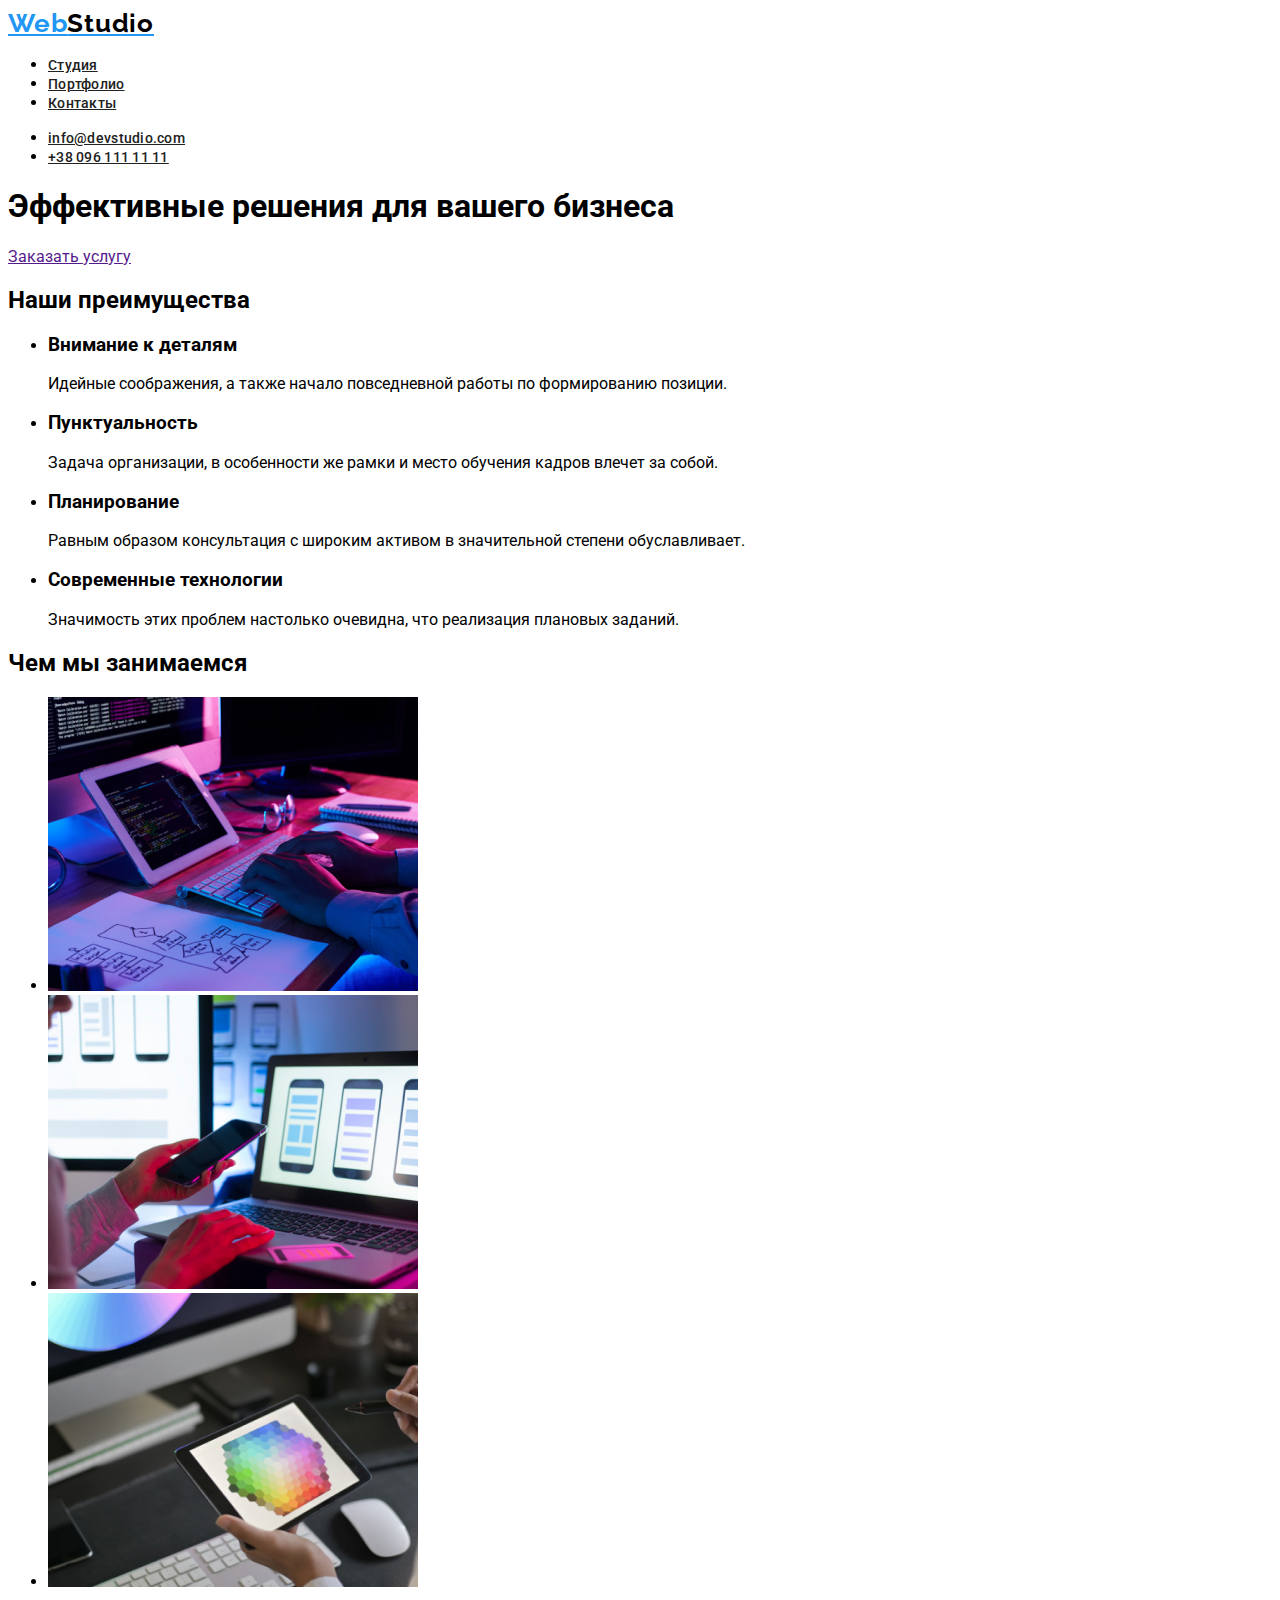
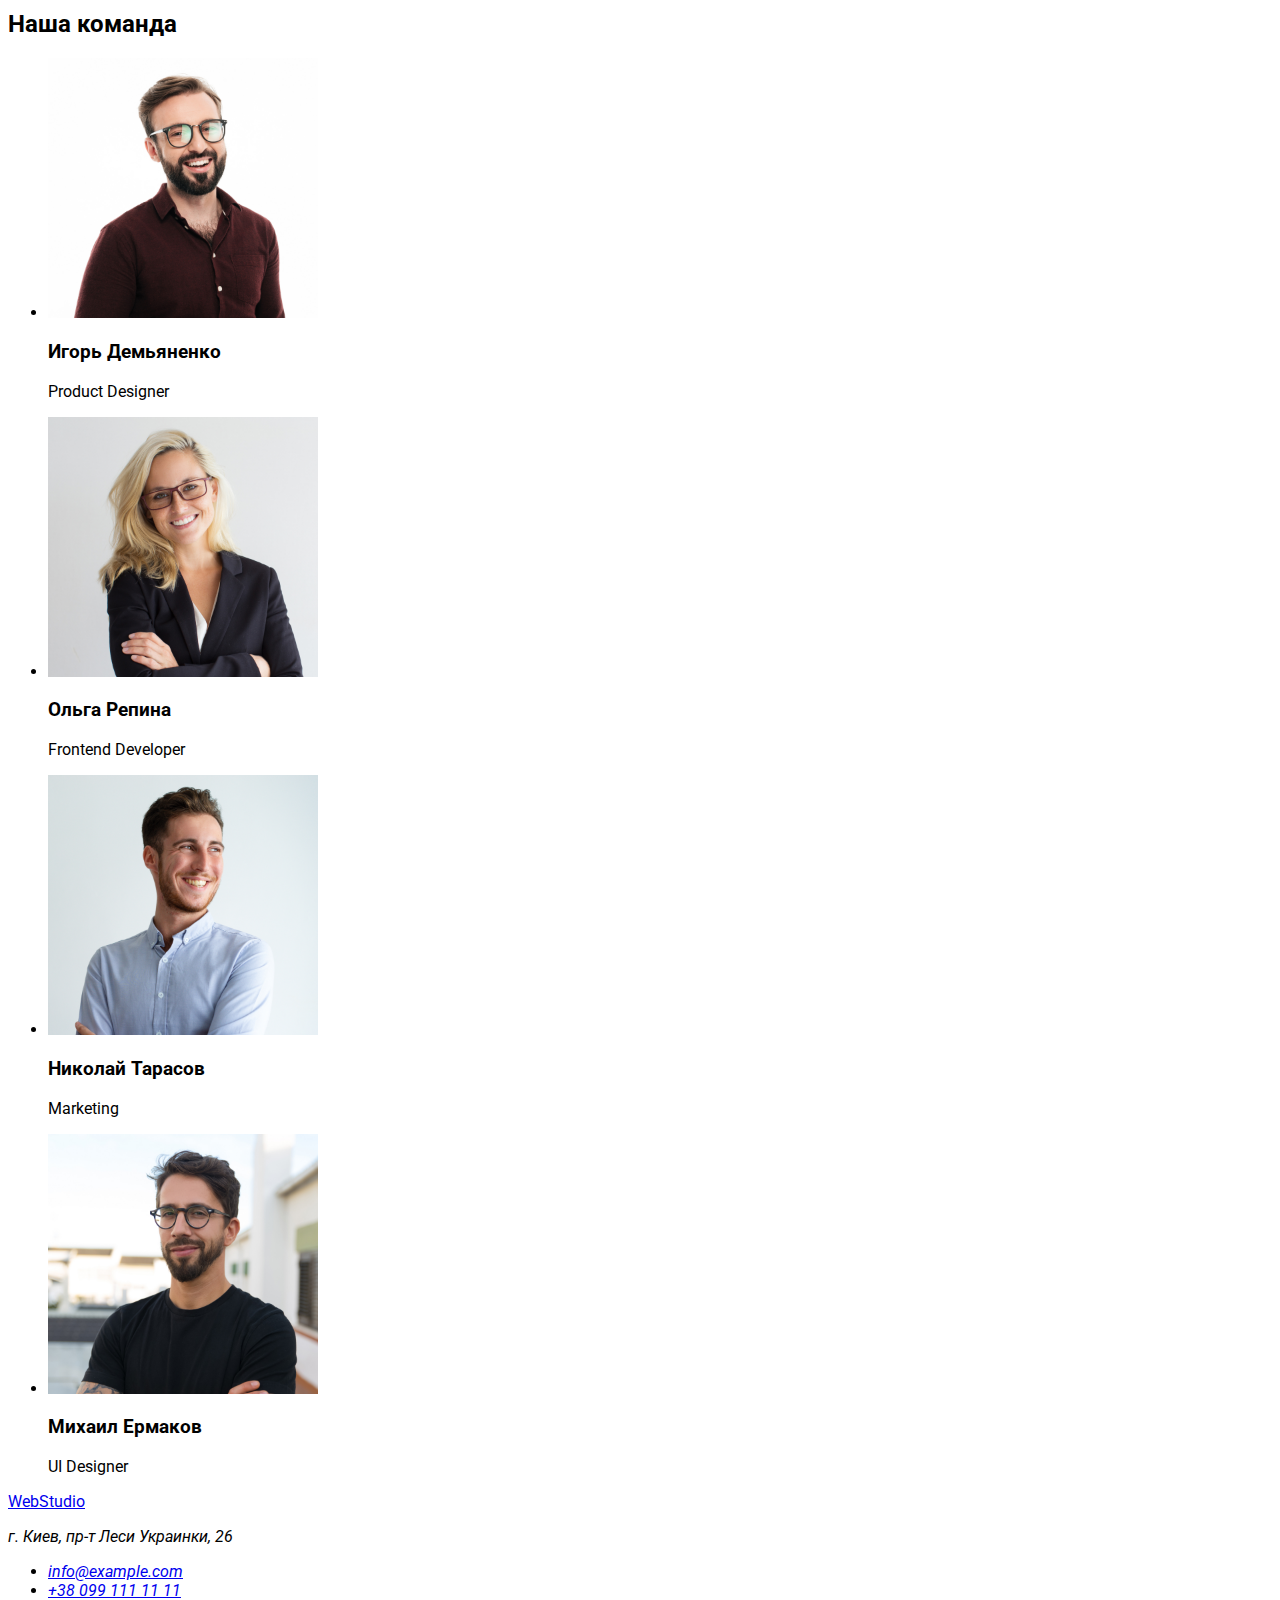
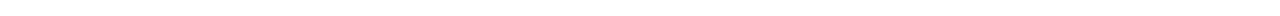
==== index.html @ fad54744 "Добавляет стили для хедера" ====
<!DOCTYPE html>
<html lang="ru">
  <head>
    <meta charset="UTF-8" />
    <meta name="viewport" content="width=device-width, initial-scale=1.0" />
    <title>goit-markup-hw-02</title>
    <link rel="preconnect" href="https://fonts.gstatic.com" />
    <link
      href="https://fonts.googleapis.com/css2?family=Raleway:wght@700&family=Roboto:wght@400;500;700;900&display=swap"
      rel="stylesheet"
    />
    <link rel="stylesheet" href="./css/styles.css" />
  </head>
  <body>
    <!--Header-->
    <header class="header">
      <nav class="navigation">
        <a class="logo" lang="en" href="/"
          >Web<span class="logo-snd">Studio</span></a
        >
        <ul class="navigation-list">
          <li class="navigation-list-item">
            <a class="navigation-list-link" href="/">Студия</a>
          </li>
          <li class="navigation-list-item">
            <a class="navigation-list-link" href="./portfolio.html"
              >Портфолио</a
            >
          </li>
          <li class="navigation-list-item">
            <a class="navigation-list-link" href="">Контакты</a>
          </li>
        </ul>
      </nav>
      <ul class="contacts-list">
        <li class="contacts-list-item">
          <a class="contacts-list-link" href="mailto:info@devstudio.com"
            >info@devstudio.com</a
          >
        </li>
        <li class="contacts-list-item">
          <a class="contacts-list-link" href="tel:+380961111111"
            >+38 096 111 11 11</a
          >
        </li>
      </ul>
    </header>
    <!-- Main -->
    <main>
      <!--Hero-->
      <section>
        <h1>Эффективные решения для вашего бизнеса</h1>
        <a href="">Заказать услугу</a>
      </section>
      <!--Our advantages-->
      <section>
        <h2>Наши преимущества</h2>
        <ul>
          <li>
            <h3>Внимание к деталям</h3>
            <p>
              Идейные соображения, а также начало повседневной работы по
              формированию позиции.
            </p>
          </li>
          <li>
            <h3>Пунктуальность</h3>
            <p>
              Задача организации, в особенности же рамки и место обучения кадров
              влечет за собой.
            </p>
          </li>
          <li>
            <h3>Планирование</h3>
            <p>
              Равным образом консультация с широким активом в значительной
              степени обуславливает.
            </p>
          </li>
          <li>
            <h3>Современные технологии</h3>
            <p>
              Значимость этих проблем настолько очевидна, что реализация
              плановых заданий.
            </p>
          </li>
        </ul>
      </section>
      <!--What are we doing-->
      <section>
        <h2>Чем мы занимаемся</h2>
        <ul>
          <li>
            <img
              src="./images/studio-main/what-we-are-doing/pc.jpg"
              alt="Компьютер"
              width="370"
              height="294"
            />
          </li>
          <li>
            <img
              src="./images/studio-main/what-we-are-doing/phone.jpg"
              alt="Телефон"
              width="370"
              height="294"
            />
          </li>
          <li>
            <img
              src="./images/studio-main/what-we-are-doing/tablet.jpg"
              alt="Планшет"
              width="370"
              height="294"
            />
          </li>
        </ul>
      </section>
      <!--Our team-->
      <section>
        <h2>Наша команда</h2>
        <ul>
          <li>
            <img
              src="./images/studio-main/our-team/ihor.jpg"
              alt="Игорь Демьяненко"
              width="270"
              height="260"
            />
            <h3>Игорь Демьяненко</h3>
            <p lang="en">Product Designer</p>
          </li>
          <li>
            <img
              src="./images/studio-main/our-team/olga.jpg"
              alt="Ольга Репина"
              width="270"
              height="260"
            />
            <h3>Ольга Репина</h3>
            <p lang="en">Frontend Developer</p>
          </li>
          <li>
            <img
              src="./images/studio-main/our-team/nikolay.jpg"
              alt="Николай Тарасов"
              width="270"
              height="260"
            />
            <h3>Николай Тарасов</h3>
            <p lang="en">Marketing</p>
          </li>
          <li>
            <img
              src="./images/studio-main/our-team/myhailo.jpg"
              alt="Михаил Ермаков"
              width="270"
              height="260"
            />
            <h3>Михаил Ермаков</h3>
            <p lang="en">UI Designer</p>
          </li>
        </ul>
      </section>
    </main>
    <!--Footer-->
    <footer>
      <a lang="en" href="/">WebStudio</a>
      <address>
        <p>г. Киев, пр-т Леси Украинки, 26</p>
        <ul>
          <li><a href="mailto:info@example.com">info@example.com</a></li>
          <li><a href="tel:+380991111111">+38 099 111 11 11</a></li>
        </ul>
      </address>
    </footer>
  </body>
</html>
---- css/styles.css ----
:root {
  --text-font: "Roboto", sans-serif;
  --text-title: "Raleway", sans-serif;
  --accent-color: #2196f3;
}

body {
  font-family: var(--text-font);
}

/* Header */

.logo {
  font-family: var(--text-title);
  font-weight: 700;
  font-size: 26px;
  line-height: 1.192;
  letter-spacing: 0.03em;
  color: #2196f3;
}

.logo-snd {
  color: #000000;
}

.navigation-list-link {
  font-weight: 500;
  font-size: 14px;
  line-height: 1.143;
  letter-spacing: 0.02em;
  color: #212121;
}

.navigation-list-link:hover,
.navigation-list-link:focus {
  color: var(--accent-color);
}

.contacts-list-link {
  font-weight: 500;
  font-size: 14px;
  line-height: 1.143;
  letter-spacing: 0.02em;
  color: #212121;
}

.contacts-list-link:hover,
.sontacts-list-link:focus {
  color: var(--accent-color);
}

/* End Header */
/* Studio Main */
/* Hero */

/* End Hero */
/* End Studio Main */
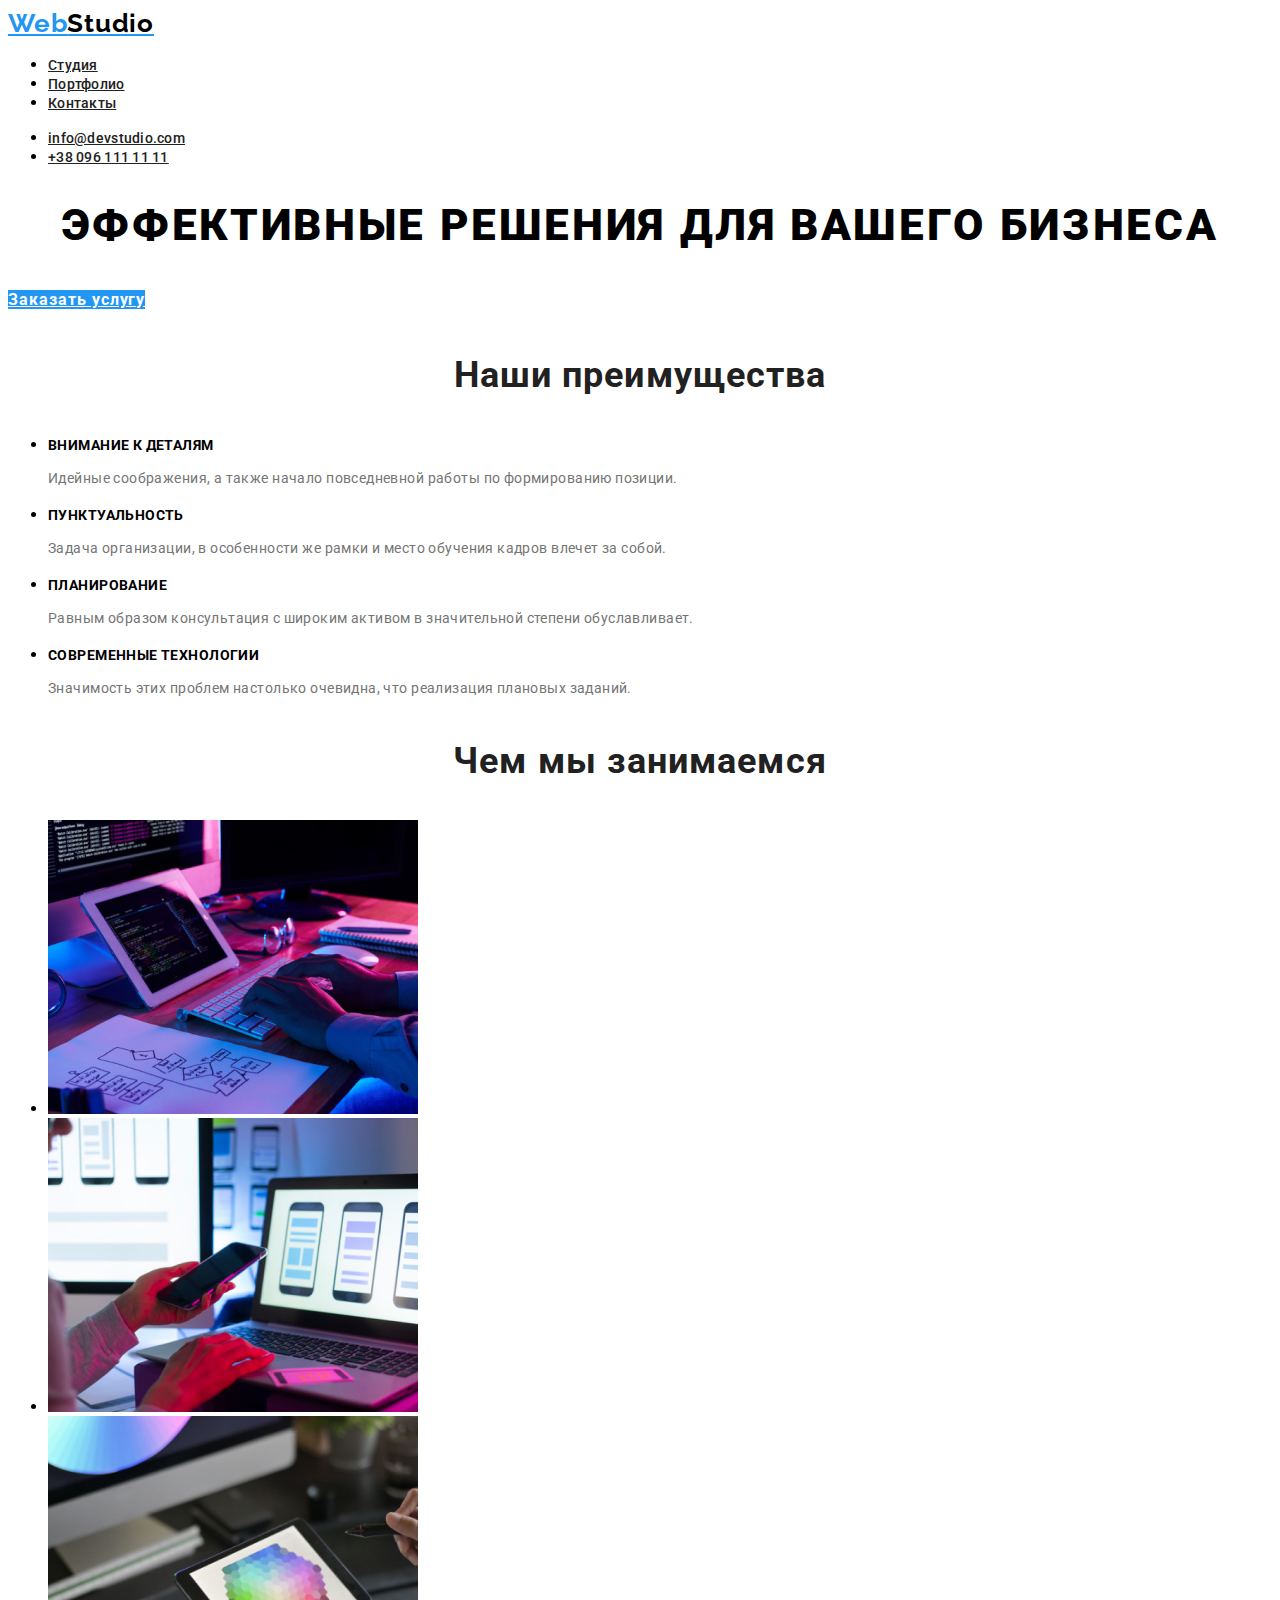
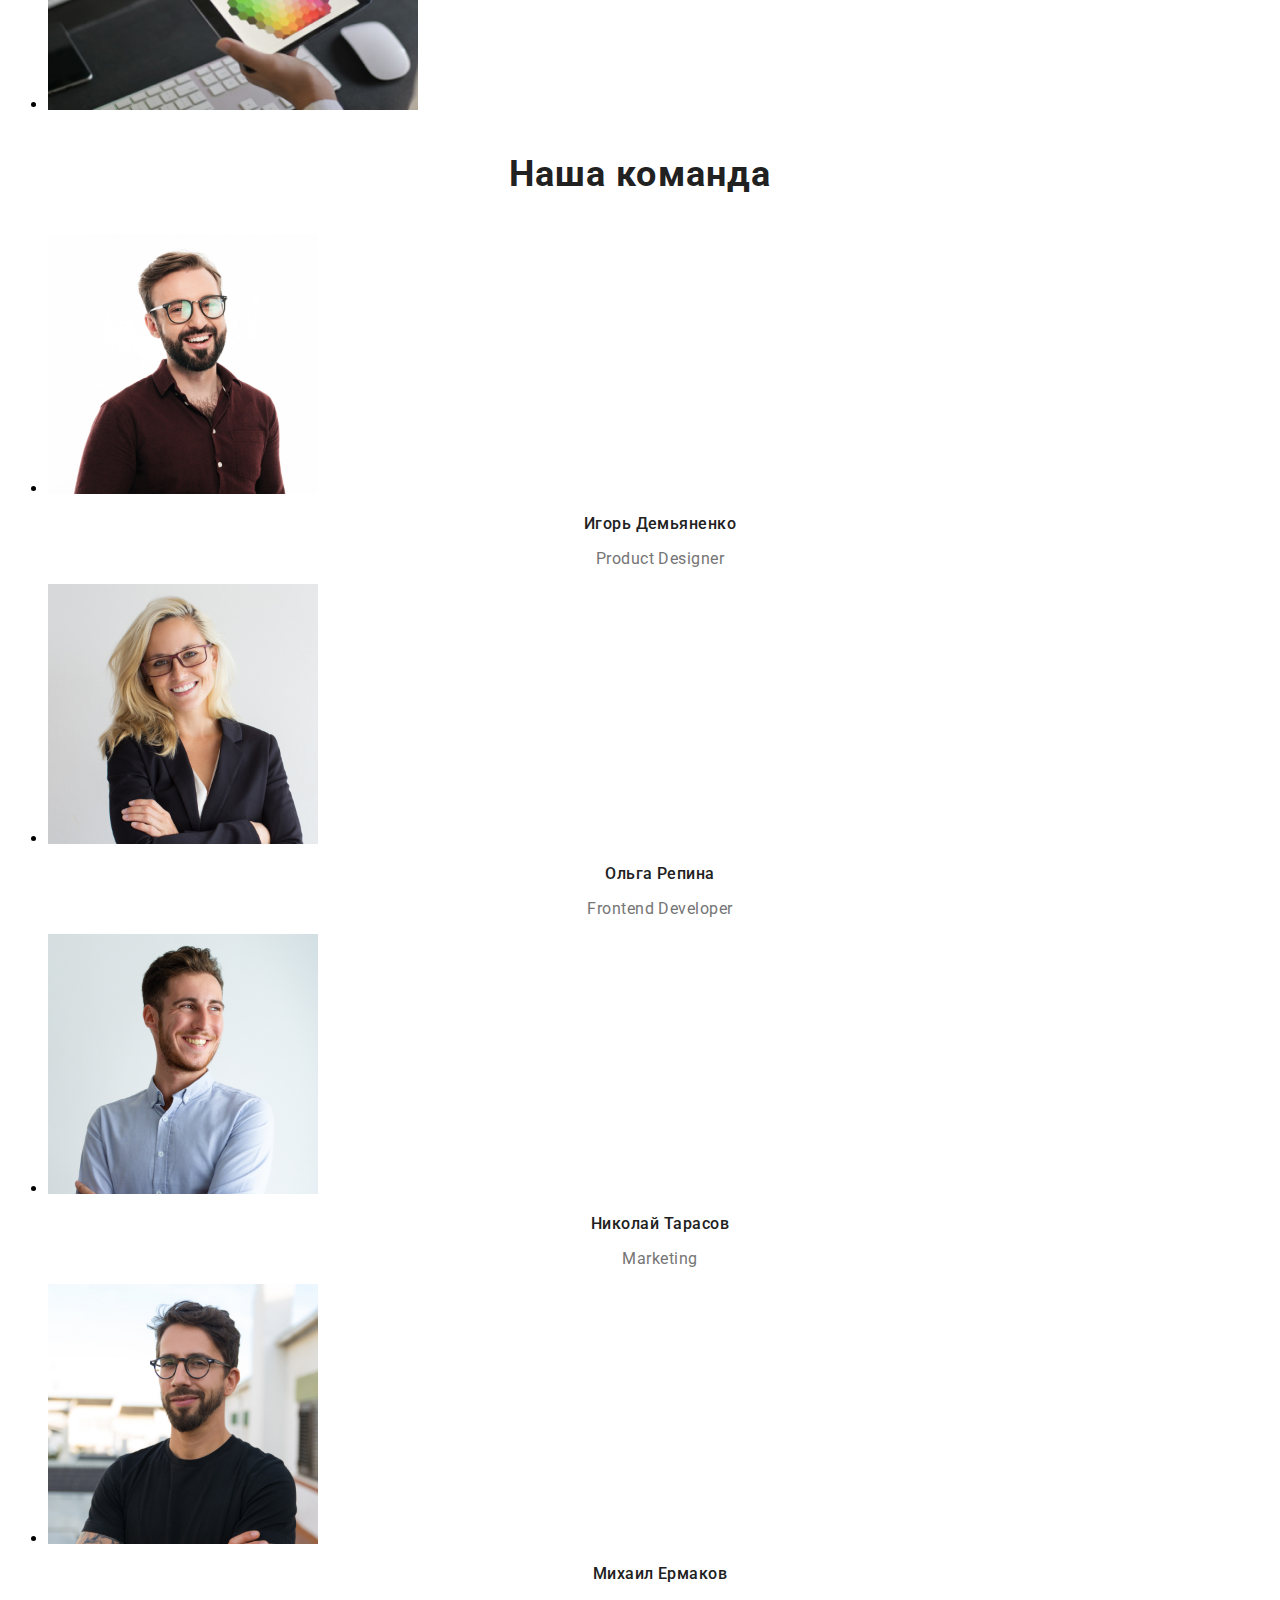
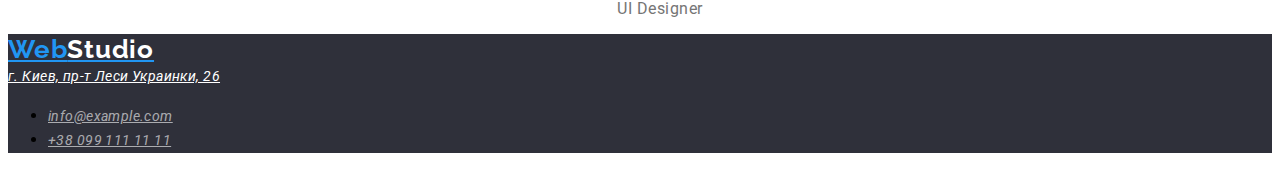
==== commit f7508773: "Добавляет оформление цвета и текста на главную страницу" ====
--- a/index.html
+++ b/index.html
@@ -48,38 +48,38 @@
     <!-- Main -->
     <main>
       <!--Hero-->
-      <section>
-        <h1>Эффективные решения для вашего бизнеса</h1>
-        <a href="">Заказать услугу</a>
+      <section class="hero">
+        <h1 class="hero-title">Эффективные решения для вашего бизнеса</h1>
+        <a class="hero-title-link" href="">Заказать услугу</a>
       </section>
-      <!--Our advantages-->
-      <section>
-        <h2>Наши преимущества</h2>
-        <ul>
-          <li>
-            <h3>Внимание к деталям</h3>
-            <p>
+      <!--Advantages-->
+      <section class="advantages">
+        <h2 class="section-title">Наши преимущества</h2>
+        <ul class="advantages-list">
+          <li class="advantages-list-item">
+            <h3 class="advantages-list-item-title">Внимание к деталям</h3>
+            <p class="advantages-description">
               Идейные соображения, а также начало повседневной работы по
               формированию позиции.
             </p>
           </li>
-          <li>
-            <h3>Пунктуальность</h3>
-            <p>
+          <li class="advantages-list-item">
+            <h3 class="advantages-list-item-title">Пунктуальность</h3>
+            <p class="advantages-description">
               Задача организации, в особенности же рамки и место обучения кадров
               влечет за собой.
             </p>
           </li>
-          <li>
-            <h3>Планирование</h3>
-            <p>
+          <li class="advantages-list-item">
+            <h3 class="advantages-list-item-title">Планирование</h3>
+            <p class="advantages-description">
               Равным образом консультация с широким активом в значительной
               степени обуславливает.
             </p>
           </li>
-          <li>
-            <h3>Современные технологии</h3>
-            <p>
+          <li class="advantages-list-item">
+            <h3 class="advantages-list-item-title">Современные технологии</h3>
+            <p class="advantages-description">
               Значимость этих проблем настолько очевидна, что реализация
               плановых заданий.
             </p>
@@ -87,10 +87,10 @@
         </ul>
       </section>
       <!--What are we doing-->
-      <section>
-        <h2>Чем мы занимаемся</h2>
-        <ul>
-          <li>
+      <section class="what-are-we-doing">
+        <h2 class="section-title">Чем мы занимаемся</h2>
+        <ul class="what-are-we-doing-list">
+          <li class="what-are-we-doing-list-item">
             <img
               src="./images/studio-main/what-we-are-doing/pc.jpg"
               alt="Компьютер"
@@ -98,7 +98,7 @@
               height="294"
             />
           </li>
-          <li>
+          <li class="what-are-we-doing-list-item">
             <img
               src="./images/studio-main/what-we-are-doing/phone.jpg"
               alt="Телефон"
@@ -106,7 +106,7 @@
               height="294"
             />
           </li>
-          <li>
+          <li class="what-are-we-doing-list-item">
             <img
               src="./images/studio-main/what-we-are-doing/tablet.jpg"
               alt="Планшет"
@@ -116,61 +116,73 @@
           </li>
         </ul>
       </section>
-      <!--Our team-->
-      <section>
-        <h2>Наша команда</h2>
-        <ul>
-          <li>
+      <!--Team-->
+      <section class="team">
+        <h2 class="section-title">Наша команда</h2>
+        <ul class="team-list">
+          <li class="team-list-item">
             <img
               src="./images/studio-main/our-team/ihor.jpg"
               alt="Игорь Демьяненко"
               width="270"
               height="260"
             />
-            <h3>Игорь Демьяненко</h3>
-            <p lang="en">Product Designer</p>
+            <h3 class="team-member">Игорь Демьяненко</h3>
+            <p class="team-member-description" lang="en">Product Designer</p>
           </li>
-          <li>
+          <li class="team-list-item">
             <img
               src="./images/studio-main/our-team/olga.jpg"
               alt="Ольга Репина"
               width="270"
               height="260"
             />
-            <h3>Ольга Репина</h3>
-            <p lang="en">Frontend Developer</p>
+            <h3 class="team-member">Ольга Репина</h3>
+            <p class="team-member-description" lang="en">Frontend Developer</p>
           </li>
-          <li>
+          <li class="team-list-item">
             <img
               src="./images/studio-main/our-team/nikolay.jpg"
               alt="Николай Тарасов"
               width="270"
               height="260"
             />
-            <h3>Николай Тарасов</h3>
-            <p lang="en">Marketing</p>
+            <h3 class="team-member">Николай Тарасов</h3>
+            <p class="team-member-description" lang="en">Marketing</p>
           </li>
-          <li>
+          <li class="team-list-item">
             <img
               src="./images/studio-main/our-team/myhailo.jpg"
               alt="Михаил Ермаков"
               width="270"
               height="260"
             />
-            <h3>Михаил Ермаков</h3>
-            <p lang="en">UI Designer</p>
+            <h3 class="team-member">Михаил Ермаков</h3>
+            <p class="team-member-description" lang="en">UI Designer</p>
           </li>
         </ul>
       </section>
     </main>
     <!--Footer-->
-    <footer>
-      <a lang="en" href="/">WebStudio</a>
-      <address>
-        <p>г. Киев, пр-т Леси Украинки, 26</p>
-        <ul>
-          <li><a href="mailto:info@example.com">info@example.com</a></li>
-          <li><a href="tel:+380991111111">+38 099 111 11 11</a></li>
+    <footer class="footer">
+      <a class="logo" lang="en" href="/"
+        >Web<span class="logo-snd-footer">Studio</span></a
+      >
+      <address class="adress">
+        <a class="adress-link" href="https://goo.gl/maps/rx9wc3Hp7wEUhMK58"
+          >г. Киев, пр-т Леси Украинки, 26</a
+        >
+        <ul class="footer-contacts-list">
+          <li class="footer-contacts-list-item">
+            <a class="footer-contacts-list-link" href="mailto:info@example.com"
+              >info@example.com</a
+            >
+          </li>
+          <li class="footer-contacts-list-item">
+            <a class="footer-contacts-list-link" href="tel:+380991111111"
+              >+38 099 111 11 11</a
+            >
+          </li>
         </ul>
       </address>
     </footer>
--- a/css/styles.css
+++ b/css/styles.css
@@ -9,7 +9,6 @@
 }
 
 /* Header */
-
 .logo {
   font-family: var(--text-title);
   font-weight: 700;
@@ -48,10 +47,106 @@
 .sontacts-list-link:focus {
   color: var(--accent-color);
 }
+/* End Header */
 
-/* End Header */
 /* Studio Main */
+
 /* Hero */
+.hero-title {
+  font-weight: 900;
+  font-size: 44px;
+  line-height: 1.364;
+  text-align: center;
+  letter-spacing: 0.06em;
+  text-transform: uppercase;
+  /* color: #ffffff; */
+}
 
+.hero-title-link {
+  background-color: #2196f3;
+  font-weight: 700;
+  font-size: 16px;
+  line-height: 1.875;
+  align-items: center;
+  text-align: center;
+  letter-spacing: 0.06em;
+  color: #ffffff;
+}
 /* End Hero */
+
+/*Avantages */
+.advantages-list-item-title {
+  font-weight: 700;
+  font-size: 14px;
+  line-height: 1.143;
+  letter-spacing: 0.03em;
+  text-transform: uppercase;
+}
+
+.advantages-description {
+  font-weight: 400;
+  font-size: 14px;
+  line-height: 1.714;
+  letter-spacing: 0.03em;
+  color: #757575;
+}
+/* Advantages */
+
+/* What are we doing */
+.section-title {
+  font-weight: 700;
+  font-size: 36px;
+  line-height: 1.667;
+  text-align: center;
+  letter-spacing: 0.03em;
+  color: #212121;
+}
+/* End what are we doing */
+
+/* Team */
+.team-member {
+  font-weight: 500;
+  font-size: 16px;
+  line-height: 1.187;
+  text-align: center;
+  letter-spacing: 0.03em;
+  color: #212121;
+}
+
+.team-member-description {
+  font-weight: 400;
+  font-size: 16px;
+  line-height: 1.187;
+  text-align: center;
+  letter-spacing: 0.03em;
+  color: #757575;
+}
+/* End team */
+
 /* End Studio Main */
+
+/* Footer */
+.footer {
+  background-color: #2f303a;
+}
+
+.logo-snd-footer {
+  color: #ffffff;
+}
+
+.adress-link {
+  font-weight: 400;
+  font-size: 14px;
+  line-height: 1.714;
+  letter-spacing: 0.03em;
+  color: #ffffff;
+}
+
+.footer-contacts-list-link {
+  font-weight: 400;
+  font-size: 14px;
+  line-height: 1.714;
+  letter-spacing: 0.03em;
+  color: rgba(255, 255, 255, 0.6);
+}
+/* End footer */
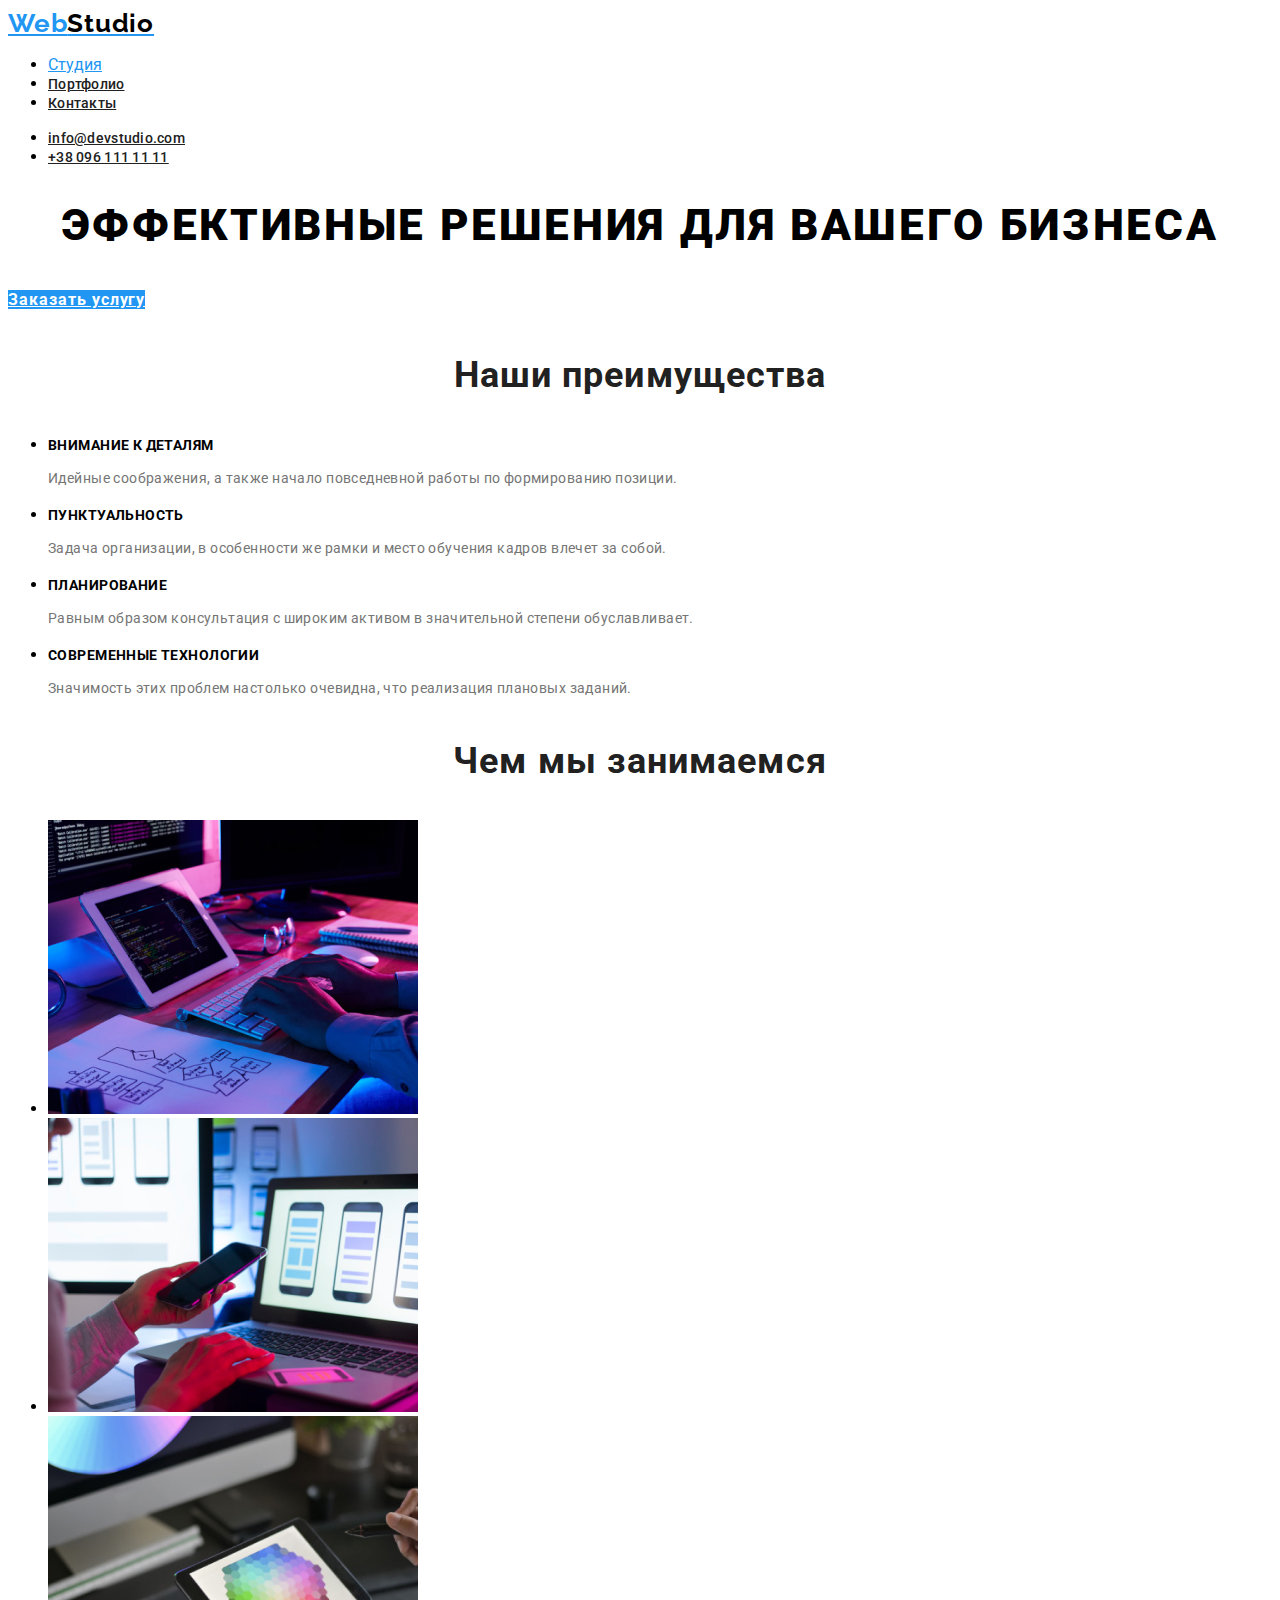
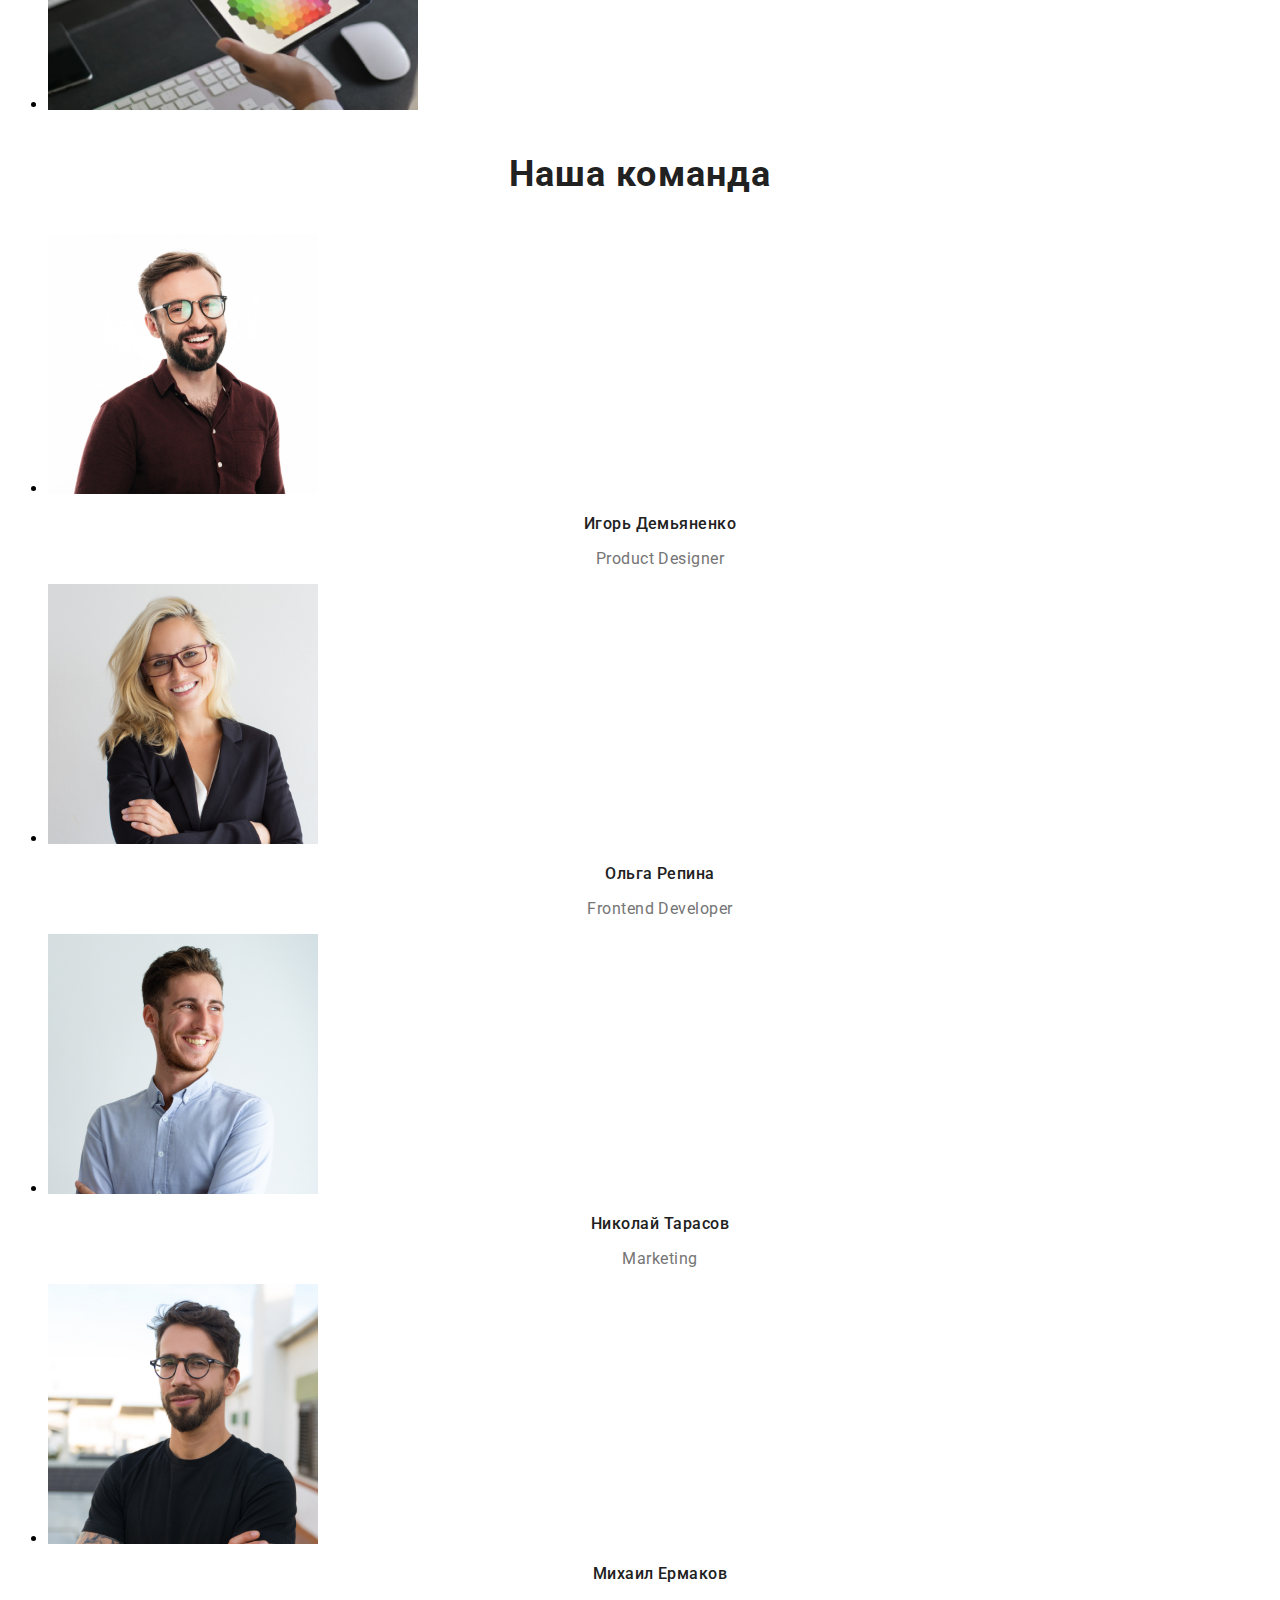
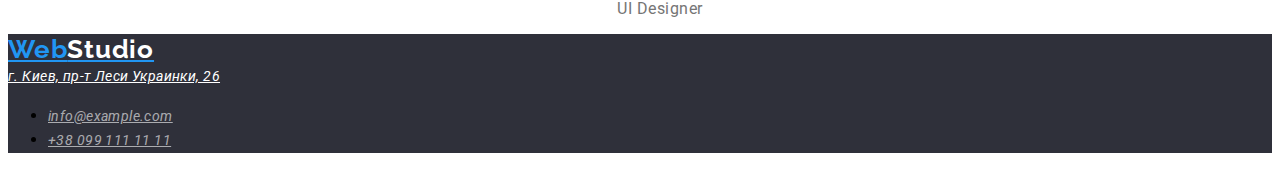
==== commit 4e7d77c5: "Добавляет оформление цвета и текста на страницу портфолио" ====
--- a/index.html
+++ b/index.html
@@ -20,7 +20,9 @@
         >
         <ul class="navigation-list">
           <li class="navigation-list-item">
-            <a class="navigation-list-link" href="/">Студия</a>
+            <a class="navigation-list-link, link-active-page" href="/"
+              >Студия</a
+            >
           </li>
           <li class="navigation-list-item">
             <a class="navigation-list-link" href="./portfolio.html"
--- a/css/styles.css
+++ b/css/styles.css
@@ -9,6 +9,9 @@
 }
 
 /* Header */
+.link-active-page {
+  color: var(--accent-color);
+}
 .logo {
   font-family: var(--text-title);
   font-weight: 700;
@@ -44,13 +47,38 @@
 }
 
 .contacts-list-link:hover,
-.sontacts-list-link:focus {
+.contacts-list-link:focus {
   color: var(--accent-color);
 }
 /* End Header */
 
+/* Footer */
+.footer {
+  background-color: #2f303a;
+}
+
+.logo-snd-footer {
+  color: #ffffff;
+}
+
+.adress-link {
+  font-weight: 400;
+  font-size: 14px;
+  line-height: 1.714;
+  letter-spacing: 0.03em;
+  color: #ffffff;
+}
+
+.footer-contacts-list-link {
+  font-weight: 400;
+  font-size: 14px;
+  line-height: 1.714;
+  letter-spacing: 0.03em;
+  color: rgba(255, 255, 255, 0.6);
+}
+/* End footer */
+
 /* Studio Main */
-
 /* Hero */
 .hero-title {
   font-weight: 900;
@@ -122,31 +150,41 @@
   color: #757575;
 }
 /* End team */
-
 /* End Studio Main */
 
-/* Footer */
-.footer {
-  background-color: #2f303a;
+/* Portfolio main */
+/* Filters btn */
+.filter-btn-item {
+  font-weight: 500;
+  font-size: 16px;
+  line-height: 1.625;
+  text-align: center;
+  letter-spacing: 0.03em;
+  color: #212121;
 }
 
-.logo-snd-footer {
+.filter-btn-item:hover,
+.filter-btn-item:focus {
+  background-color: var(--accent-color);
   color: #ffffff;
 }
+/* End filters btn */
 
-.adress-link {
-  font-weight: 400;
-  font-size: 14px;
-  line-height: 1.714;
-  letter-spacing: 0.03em;
-  color: #ffffff;
+/* Projects */
+.projects-list-item-title {
+  font-weight: 700;
+  font-size: 18px;
+  line-height: 2;
+  letter-spacing: 0.06em;
+  color: #212121;
 }
 
-.footer-contacts-list-link {
+.projects-list-item-description {
   font-weight: 400;
-  font-size: 14px;
-  line-height: 1.714;
+  font-size: 16px;
+  line-height: 1.875;
   letter-spacing: 0.03em;
-  color: rgba(255, 255, 255, 0.6);
+  color: #757575;
 }
-/* End footer */
+/* End projects */
+/* End portfolio main */
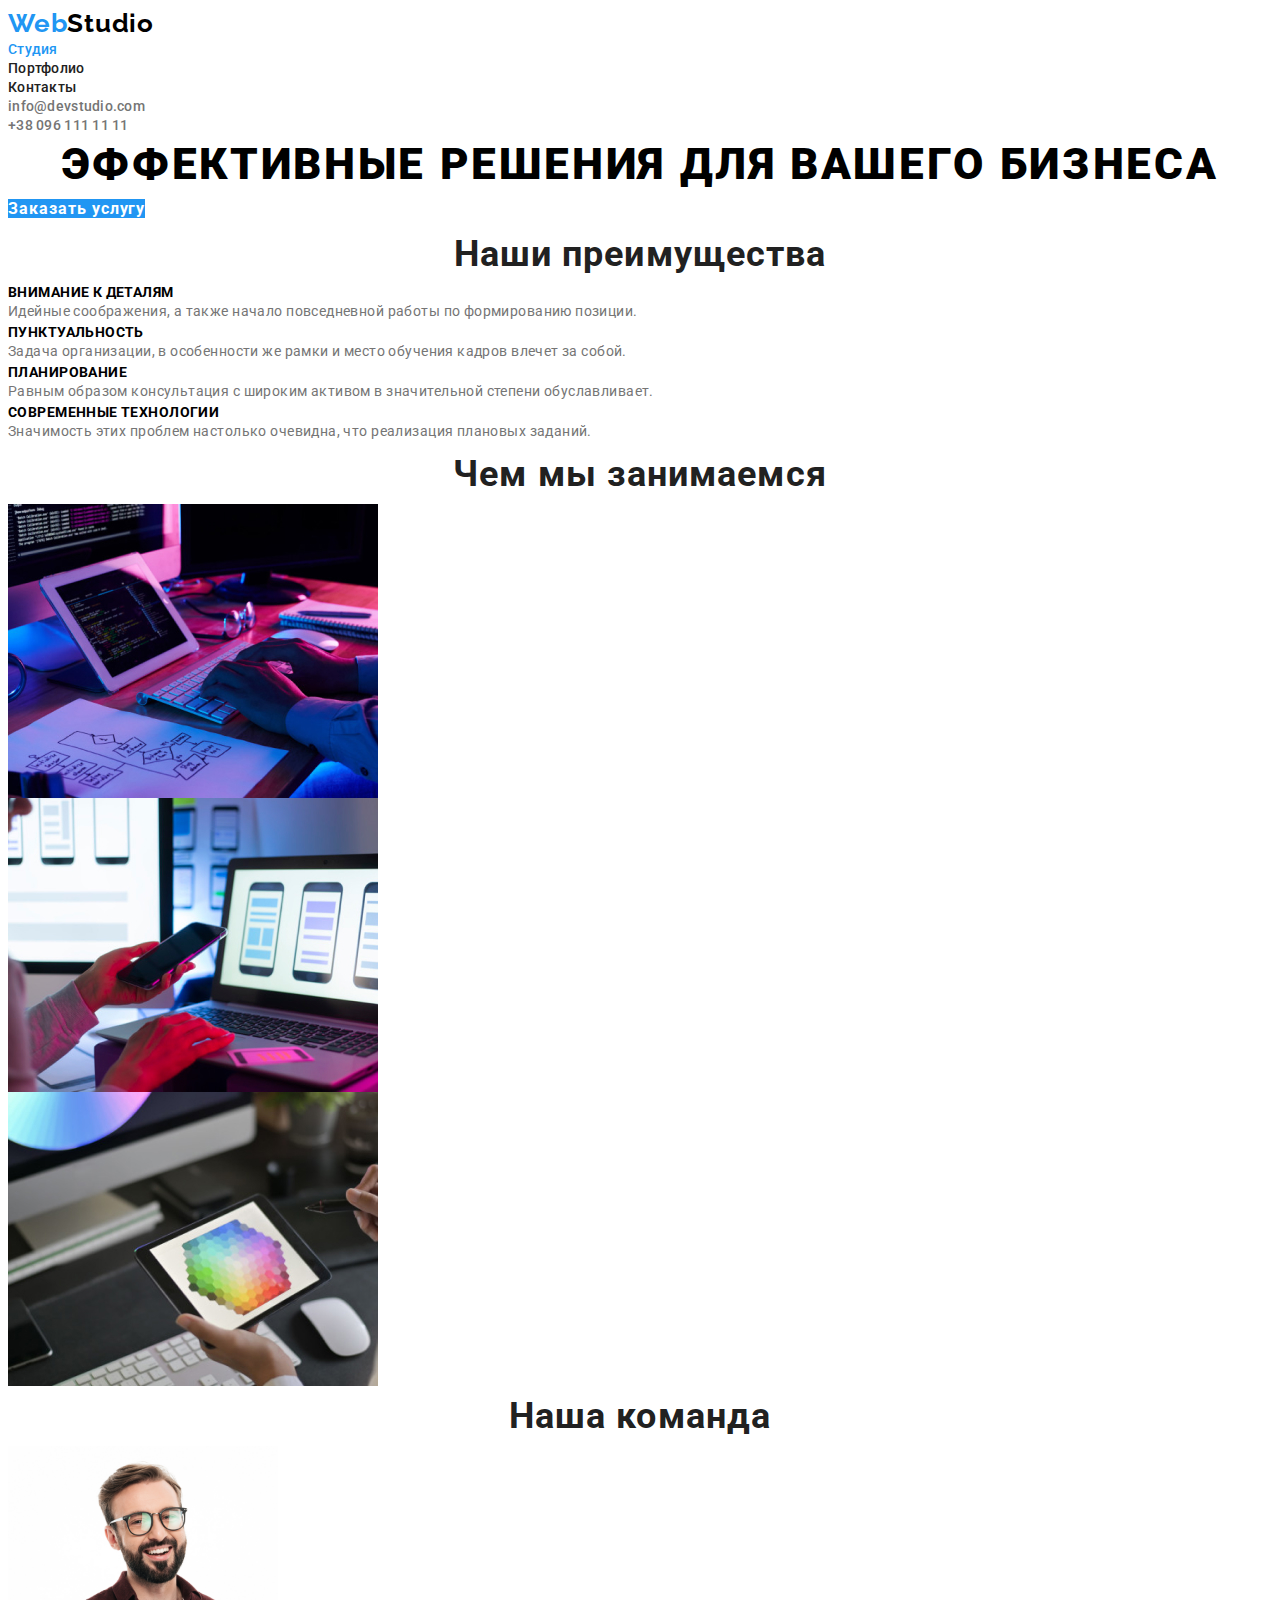
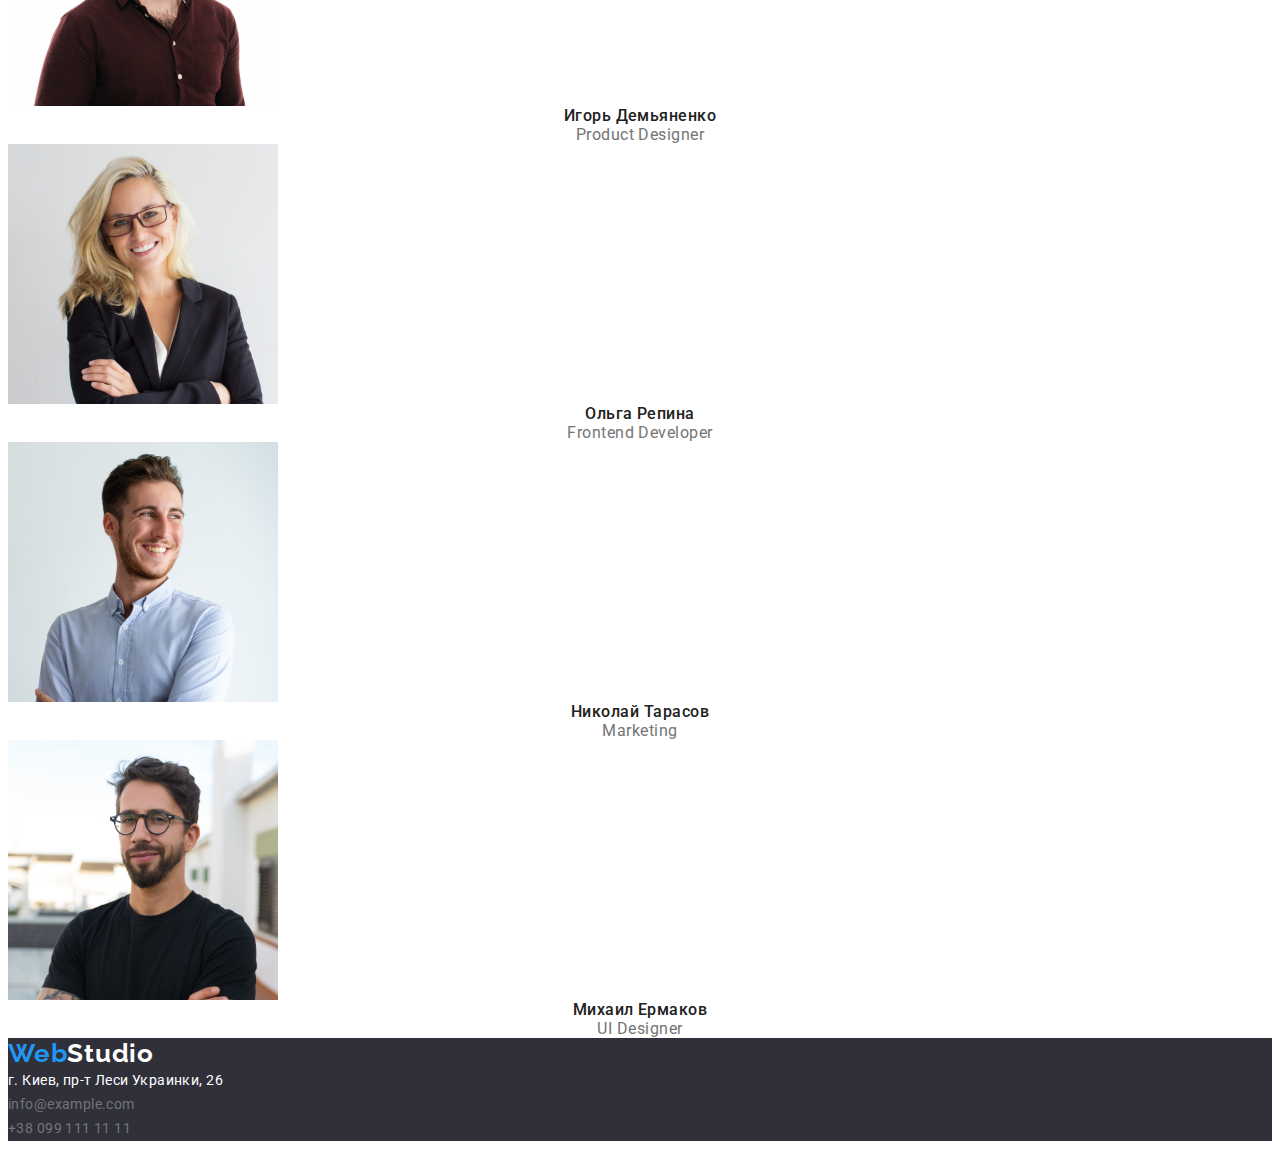
==== commit 75c0484c: "update" ====
--- a/index.html
+++ b/index.html
@@ -9,18 +9,24 @@
       href="https://fonts.googleapis.com/css2?family=Raleway:wght@700&family=Roboto:wght@400;500;700;900&display=swap"
       rel="stylesheet"
     />
+    <link
+      rel="stylesheet"
+      href="https://cdnjs.cloudflare.com/ajax/libs/modern-normalize/1.0.0/modern-normalize.min.css"
+      integrity="sha512-ISS7cAi1PEhQ8jnbJpJZMd29NlhNj4AWYyLOSp2CE/CsHxTCu+r+t0D2yoJudVrd0/8fTVPUVDzY5Tvli75u/g=="
+      crossorigin="anonymous"
+    />
     <link rel="stylesheet" href="./css/styles.css" />
   </head>
   <body>
     <!--Header-->
     <header class="header">
       <nav class="navigation">
-        <a class="logo" lang="en" href="/"
-          >Web<span class="logo-snd">Studio</span></a
+        <a class="logo" lang="en" href="./index.html"
+          >Web<span class="logo-second">Studio</span></a
         >
         <ul class="navigation-list">
           <li class="navigation-list-item">
-            <a class="navigation-list-link, link-active-page" href="/"
+            <a class="navigation-list-link current-page" href="./index.html"
               >Студия</a
             >
           </li>
@@ -168,10 +174,13 @@
     <!--Footer-->
     <footer class="footer">
       <a class="logo" lang="en" href="/"
-        >Web<span class="logo-snd-footer">Studio</span></a
+        >Web<span class="logo-second-inverse">Studio</span></a
       >
       <address class="adress">
-        <a class="adress-link" href="https://goo.gl/maps/rx9wc3Hp7wEUhMK58"
+        <a
+          class="adress-link"
+          target="_blank"
+          href="https://goo.gl/maps/rx9wc3Hp7wEUhMK58"
           >г. Киев, пр-т Леси Украинки, 26</a
         >
         <ul class="footer-contacts-list">
--- a/css/styles.css
+++ b/css/styles.css
@@ -1,7 +1,42 @@
+/* Normalize */
+h1,
+h2,
+h3,
+h4,
+h5,
+h6,
+p {
+  margin: 0;
+}
+
+ul,
+ol {
+  margin: 0;
+  padding: 0;
+  list-style: none;
+}
+
+img {
+  display: block;
+}
+
+a {
+  text-decoration: none;
+}
+/* End normalize */
+
 :root {
   --text-font: "Roboto", sans-serif;
   --text-title: "Raleway", sans-serif;
+  --mostly-used-color: #212121;
+  --mostly-used-color-inverse: #ffffff;
+  --second-level-color: #757575;
   --accent-color: #2196f3;
+  --logo-first-color: #2196f3;
+  --logo-second-color: #000000;
+  --logo-second-color-inverse: #ffffff;
+  --hero-link-background-color: #2196f3;
+  --footer-background-color: #2f303a;
 }
 
 body {
@@ -9,20 +44,17 @@
 }
 
 /* Header */
-.link-active-page {
-  color: var(--accent-color);
-}
 .logo {
   font-family: var(--text-title);
   font-weight: 700;
   font-size: 26px;
   line-height: 1.192;
   letter-spacing: 0.03em;
-  color: #2196f3;
-}
-
-.logo-snd {
-  color: #000000;
+  color: var(--logo-first-color);
+}
+
+.logo-second {
+  color: var(--logo-second-color);
 }
 
 .navigation-list-link {
@@ -30,7 +62,11 @@
   font-size: 14px;
   line-height: 1.143;
   letter-spacing: 0.02em;
-  color: #212121;
+  color: var(--mostly-used-color);
+}
+
+.current-page {
+  color: var(--accent-color);
 }
 
 .navigation-list-link:hover,
@@ -43,7 +79,7 @@
   font-size: 14px;
   line-height: 1.143;
   letter-spacing: 0.02em;
-  color: #212121;
+  color: var(--second-level-color);
 }
 
 .contacts-list-link:hover,
@@ -54,11 +90,15 @@
 
 /* Footer */
 .footer {
-  background-color: #2f303a;
-}
-
-.logo-snd-footer {
-  color: #ffffff;
+  background-color: var(--footer-background-color);
+}
+
+.adress {
+  font-style: normal;
+}
+
+.logo-second-inverse {
+  color: var(--logo-second-color-inverse);
 }
 
 .adress-link {
@@ -66,7 +106,7 @@
   font-size: 14px;
   line-height: 1.714;
   letter-spacing: 0.03em;
-  color: #ffffff;
+  color: var(--mostly-used-color-inverse);
 }
 
 .footer-contacts-list-link {
@@ -74,7 +114,7 @@
   font-size: 14px;
   line-height: 1.714;
   letter-spacing: 0.03em;
-  color: rgba(255, 255, 255, 0.6);
+  color: var(--second-level-color);
 }
 /* End footer */
 
@@ -87,18 +127,19 @@
   text-align: center;
   letter-spacing: 0.06em;
   text-transform: uppercase;
-  /* color: #ffffff; */
+  /* Раскоментировать после добавления фона!!! */
+  /* color: var(--mostly-used-color-inverse); */
 }
 
 .hero-title-link {
-  background-color: #2196f3;
+  background-color: var(--hero-link-background-color);
   font-weight: 700;
   font-size: 16px;
   line-height: 1.875;
   align-items: center;
   text-align: center;
   letter-spacing: 0.06em;
-  color: #ffffff;
+  color: var(--mostly-used-color-inverse);
 }
 /* End Hero */
 
@@ -116,7 +157,7 @@
   font-size: 14px;
   line-height: 1.714;
   letter-spacing: 0.03em;
-  color: #757575;
+  color: var(--second-level-color);
 }
 /* Advantages */
 
@@ -127,7 +168,7 @@
   line-height: 1.667;
   text-align: center;
   letter-spacing: 0.03em;
-  color: #212121;
+  color: var(--mostly-used-color);
 }
 /* End what are we doing */
 
@@ -138,7 +179,7 @@
   line-height: 1.187;
   text-align: center;
   letter-spacing: 0.03em;
-  color: #212121;
+  color: var(--mostly-used-color);
 }
 
 .team-member-description {
@@ -147,7 +188,7 @@
   line-height: 1.187;
   text-align: center;
   letter-spacing: 0.03em;
-  color: #757575;
+  color: var(--second-level-color);
 }
 /* End team */
 /* End Studio Main */
@@ -160,13 +201,13 @@
   line-height: 1.625;
   text-align: center;
   letter-spacing: 0.03em;
-  color: #212121;
+  color: var(--mostly-used-color);
 }
 
 .filter-btn-item:hover,
 .filter-btn-item:focus {
   background-color: var(--accent-color);
-  color: #ffffff;
+  color: var(--mostly-used-color-inverse);
 }
 /* End filters btn */
 
@@ -176,7 +217,7 @@
   font-size: 18px;
   line-height: 2;
   letter-spacing: 0.06em;
-  color: #212121;
+  color: var(--mostly-used-color);
 }
 
 .projects-list-item-description {
@@ -184,7 +225,7 @@
   font-size: 16px;
   line-height: 1.875;
   letter-spacing: 0.03em;
-  color: #757575;
+  color: var(--second-level-color);
 }
 /* End projects */
 /* End portfolio main */
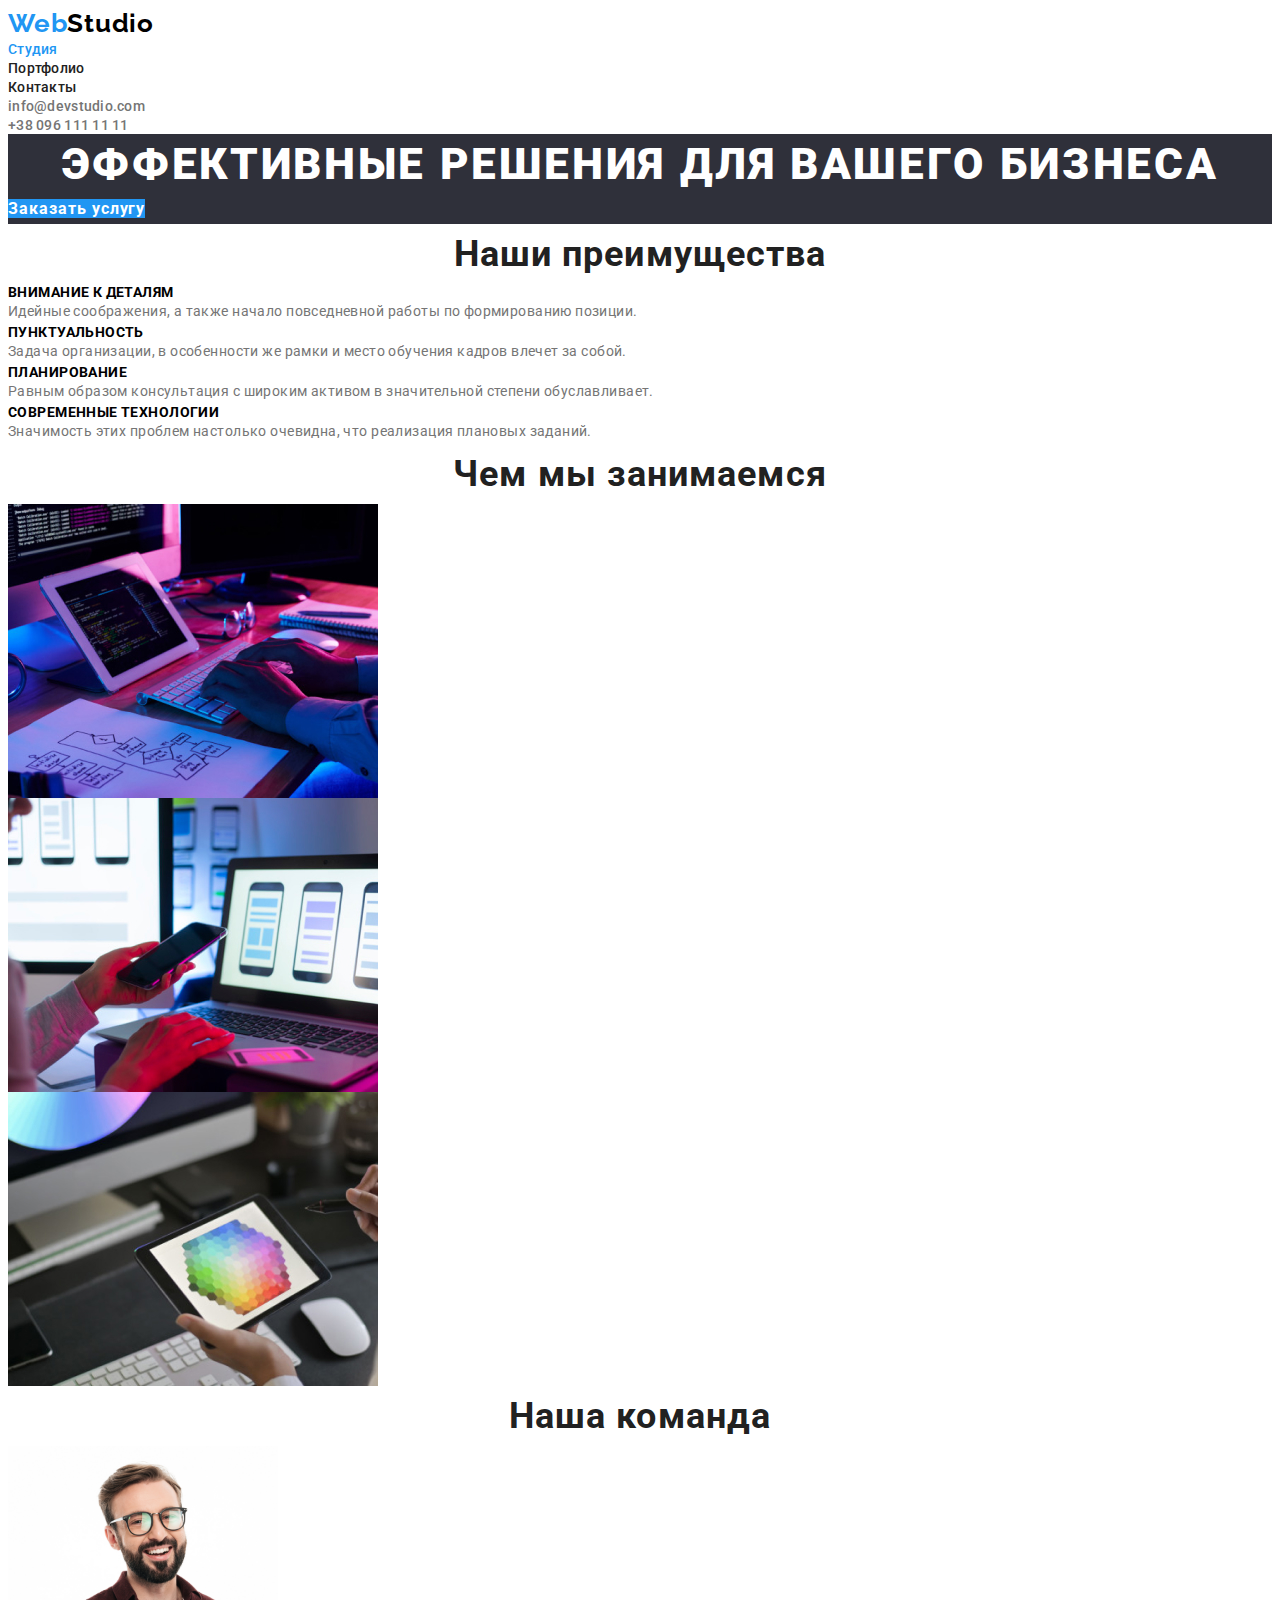
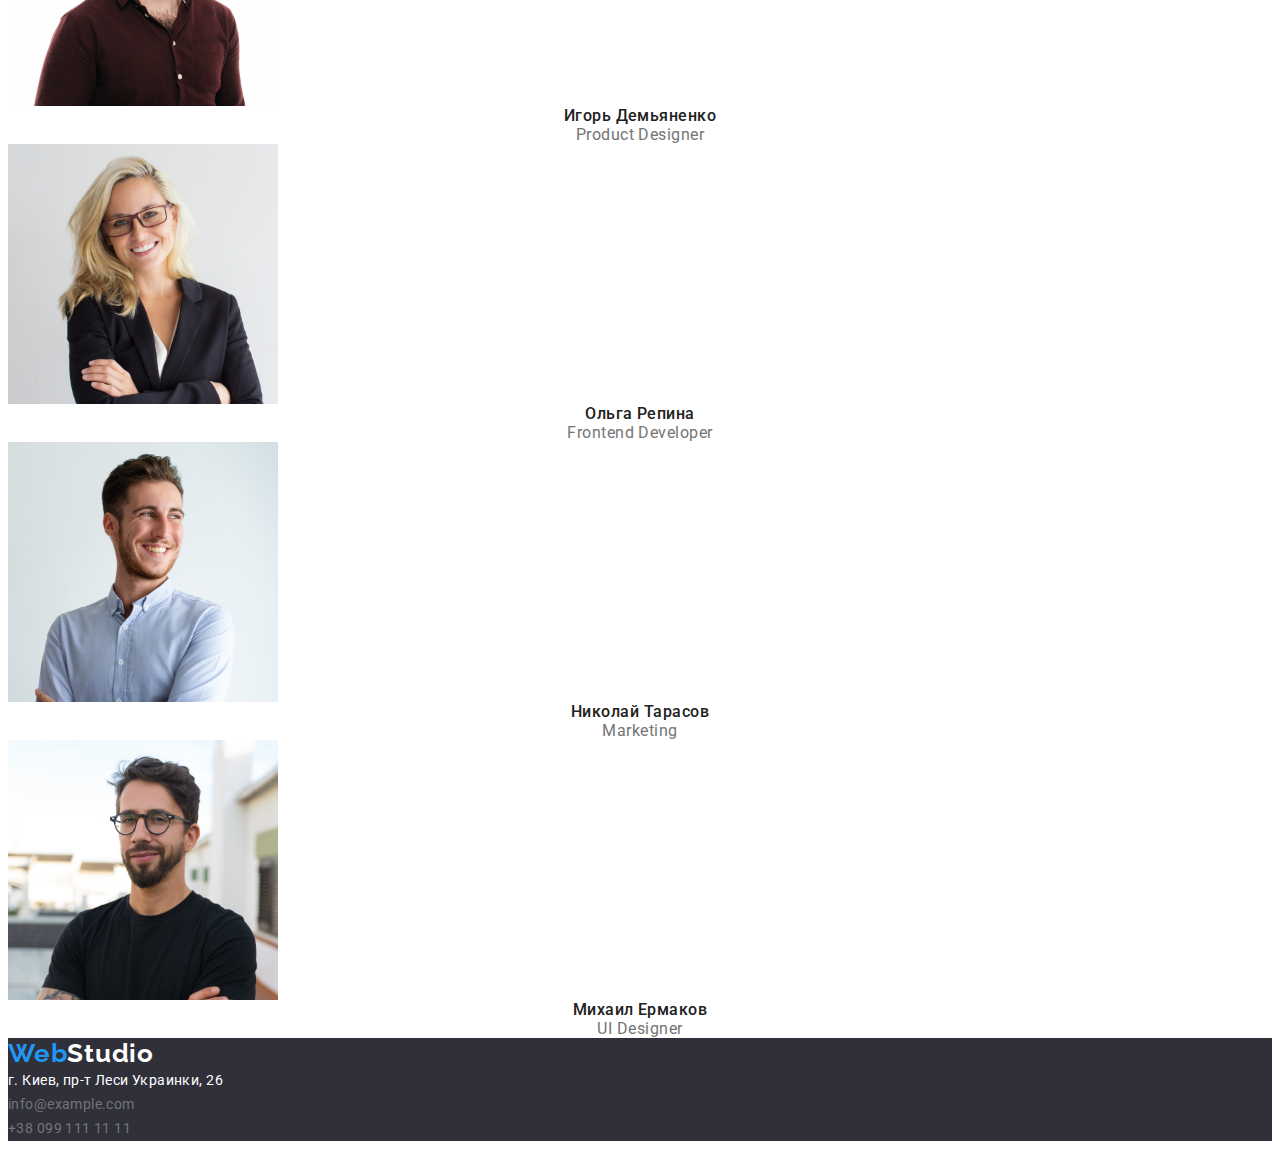
==== commit 8a3c69c5: "Добавляет правки ментора" ====
--- a/index.html
+++ b/index.html
@@ -176,13 +176,8 @@
       <a class="logo" lang="en" href="/"
         >Web<span class="logo-second-inverse">Studio</span></a
       >
-      <address class="adress">
-        <a
-          class="adress-link"
-          target="_blank"
-          href="https://goo.gl/maps/rx9wc3Hp7wEUhMK58"
-          >г. Киев, пр-т Леси Украинки, 26</a
-        >
+      <address class="adress-container">
+        <p class="adress">г. Киев, пр-т Леси Украинки, 26</p>
         <ul class="footer-contacts-list">
           <li class="footer-contacts-list-item">
             <a class="footer-contacts-list-link" href="mailto:info@example.com"
--- a/css/styles.css
+++ b/css/styles.css
@@ -1,30 +1,3 @@
-/* Normalize */
-h1,
-h2,
-h3,
-h4,
-h5,
-h6,
-p {
-  margin: 0;
-}
-
-ul,
-ol {
-  margin: 0;
-  padding: 0;
-  list-style: none;
-}
-
-img {
-  display: block;
-}
-
-a {
-  text-decoration: none;
-}
-/* End normalize */
-
 :root {
   --text-font: "Roboto", sans-serif;
   --text-title: "Raleway", sans-serif;
@@ -36,8 +9,36 @@
   --logo-second-color: #000000;
   --logo-second-color-inverse: #ffffff;
   --hero-link-background-color: #2196f3;
+  --hero-background-color: #2f303a;
   --footer-background-color: #2f303a;
 }
+
+/* Normalize */
+h1,
+h2,
+h3,
+h4,
+h5,
+h6,
+p {
+  margin: 0;
+}
+
+ul,
+ol {
+  margin: 0;
+  padding: 0;
+  list-style: none;
+}
+
+img {
+  display: block;
+}
+
+a {
+  text-decoration: none;
+}
+/* End normalize */
 
 body {
   font-family: var(--text-font);
@@ -93,7 +94,7 @@
   background-color: var(--footer-background-color);
 }
 
-.adress {
+.adress-container {
   font-style: normal;
 }
 
@@ -101,7 +102,7 @@
   color: var(--logo-second-color-inverse);
 }
 
-.adress-link {
+.adress {
   font-weight: 400;
   font-size: 14px;
   line-height: 1.714;
@@ -115,11 +116,20 @@
   line-height: 1.714;
   letter-spacing: 0.03em;
   color: var(--second-level-color);
+}
+
+.footer-contacts-list-link:hover,
+.footer-contacts-list-link:focus {
+  color: var(--accent-color);
 }
 /* End footer */
 
 /* Studio Main */
 /* Hero */
+.hero {
+  background-color: var(--hero-background-color);
+}
+
 .hero-title {
   font-weight: 900;
   font-size: 44px;
@@ -127,8 +137,7 @@
   text-align: center;
   letter-spacing: 0.06em;
   text-transform: uppercase;
-  /* Раскоментировать после добавления фона!!! */
-  /* color: var(--mostly-used-color-inverse); */
+  color: var(--mostly-used-color-inverse);
 }
 
 .hero-title-link {
@@ -208,6 +217,7 @@
 .filter-btn-item:focus {
   background-color: var(--accent-color);
   color: var(--mostly-used-color-inverse);
+  cursor: pointer;
 }
 /* End filters btn */
 
